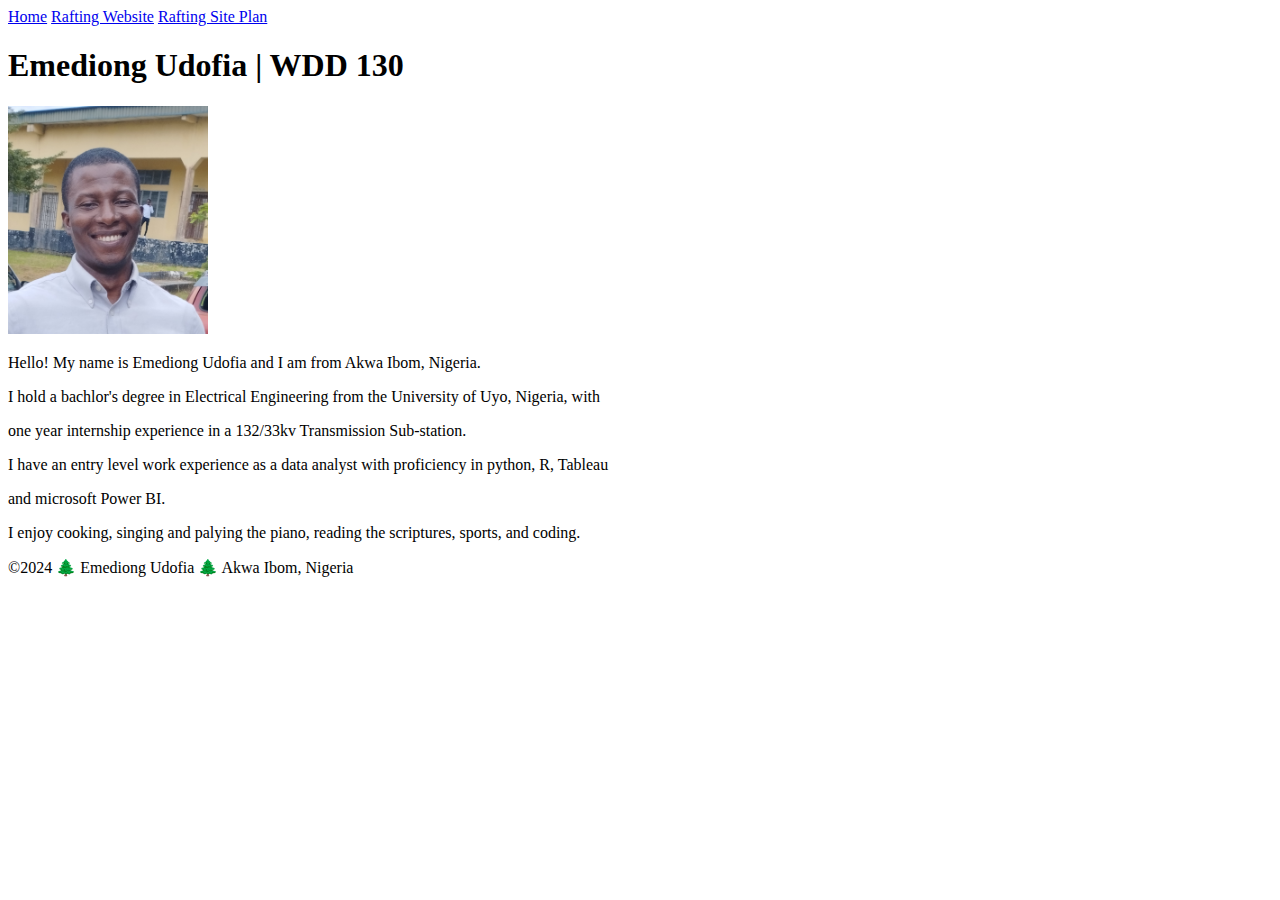
==== aboutme/index.html @ 8b2f520c "first commit" ====
<!DOCTYPE html>
<html lang="en-US"> 
    <head>
        <meta charset="utf-8">
        <meta name="viewport" content="width=device-width,initial-scale=1.0">
        <title>Emediong Udofia | WDD 130</title>
    </head>
    <body>
        <header>
            <nav>
                <a href="#">Home</a>
                <a href="wwr/">Rafting Website</a>
                <a href="wwr/site-plan-rafting.html">Rafting Site Plan</a>
            </nav>
        </header>
        <main>
            <h1>Emediong Udofia | WDD 130</h1>
            <img src="images/emyudofia.jpg" alt="Hello, my name is Emediong Udofia" width="200">
            <p>Hello! My name is Emediong Udofia and I am from Akwa Ibom, Nigeria.</p>
            <p>I hold a bachlor's degree in Electrical Engineering from the University of Uyo, Nigeria, with</p>
            <p>one year internship experience in a 132/33kv Transmission Sub-station.</p>
            <p>I have an entry level work experience as a data analyst with proficiency in python, R, Tableau</p>
            <p>and microsoft Power BI.</p>
            <p>I enjoy cooking, singing and palying the piano, reading the scriptures, sports, and coding.</p>
            <p></p>
        </main>
        <footer>
            <p>&copy;2024 🌲 Emediong Udofia 🌲 Akwa Ibom, Nigeria</p>
        </footer>
    </body>
</html>
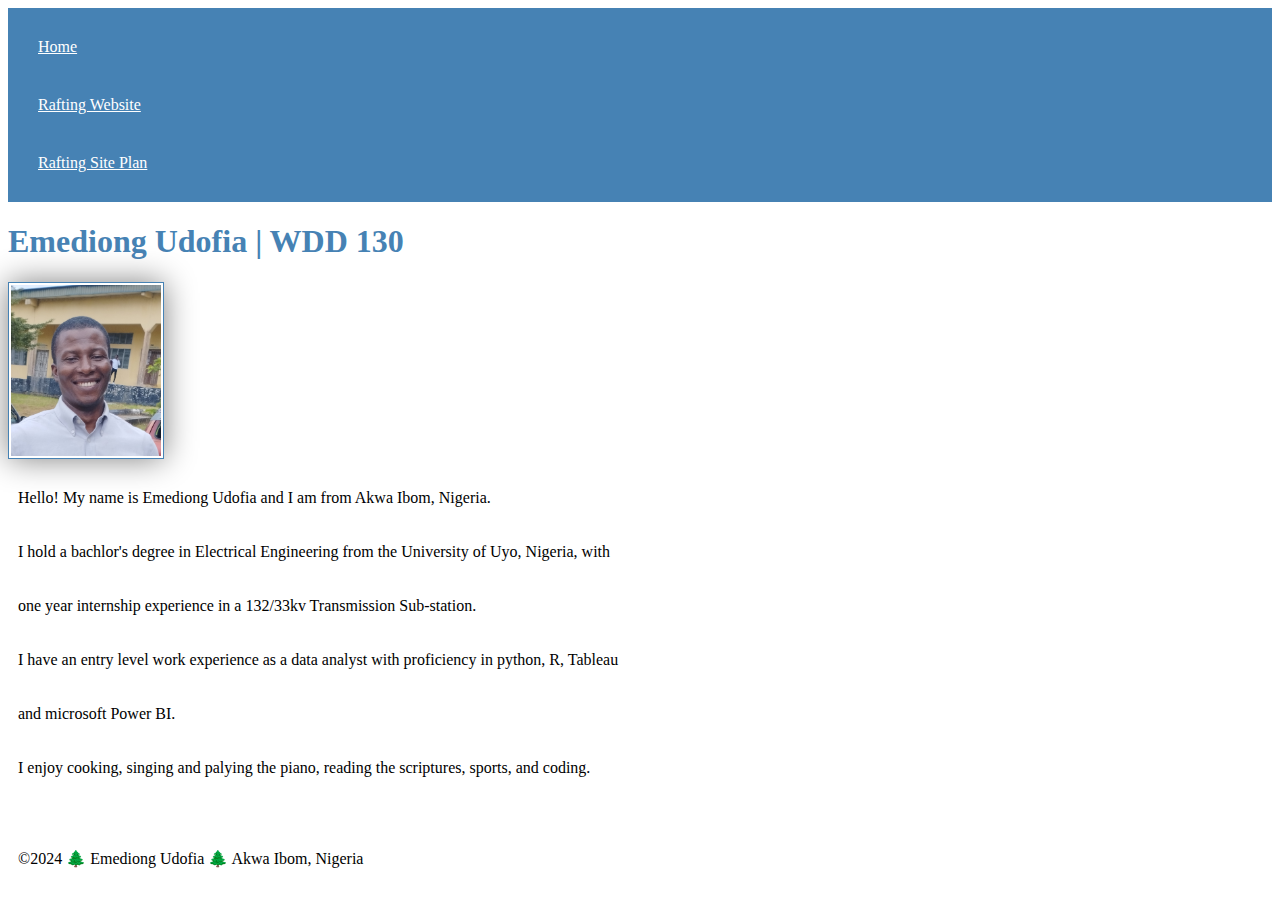
==== commit c0ae3716: "week02 -  intro to css" ====
--- a/aboutme/index.html
+++ b/aboutme/index.html
@@ -1,6 +1,7 @@
 <!DOCTYPE html>
 <html lang="en-US"> 
     <head>
+        <link rel="stylesheet" href="styles/styles.css">
         <meta charset="utf-8">
         <meta name="viewport" content="width=device-width,initial-scale=1.0">
         <title>Emediong Udofia | WDD 130</title>
@@ -15,7 +16,7 @@
         </header>
         <main>
             <h1>Emediong Udofia | WDD 130</h1>
-            <img src="images/emyudofia.jpg" alt="Hello, my name is Emediong Udofia" width="200">
+            <img src="images/profile.jpg" alt="Hello, my name is Emediong Udofia" width="200">
             <p>Hello! My name is Emediong Udofia and I am from Akwa Ibom, Nigeria.</p>
             <p>I hold a bachlor's degree in Electrical Engineering from the University of Uyo, Nigeria, with</p>
             <p>one year internship experience in a 132/33kv Transmission Sub-station.</p>
--- a/aboutme/styles/styles.css
+++ b/aboutme/styles/styles.css
@@ -0,0 +1,26 @@
+nav {
+    background-color: steelblue;
+    padding: 10px;
+}
+
+nav a {
+    color: white;
+    display: block;
+    padding: 20px;
+}
+
+h1 {
+    color: steelblue;
+}
+
+img {
+    width: 150px;
+    height: auto;
+    border: 1px solid steelblue;
+    padding: 2px;
+    box-shadow: 0 0 30px gray;
+}
+
+p {
+    padding: 10px;
+}
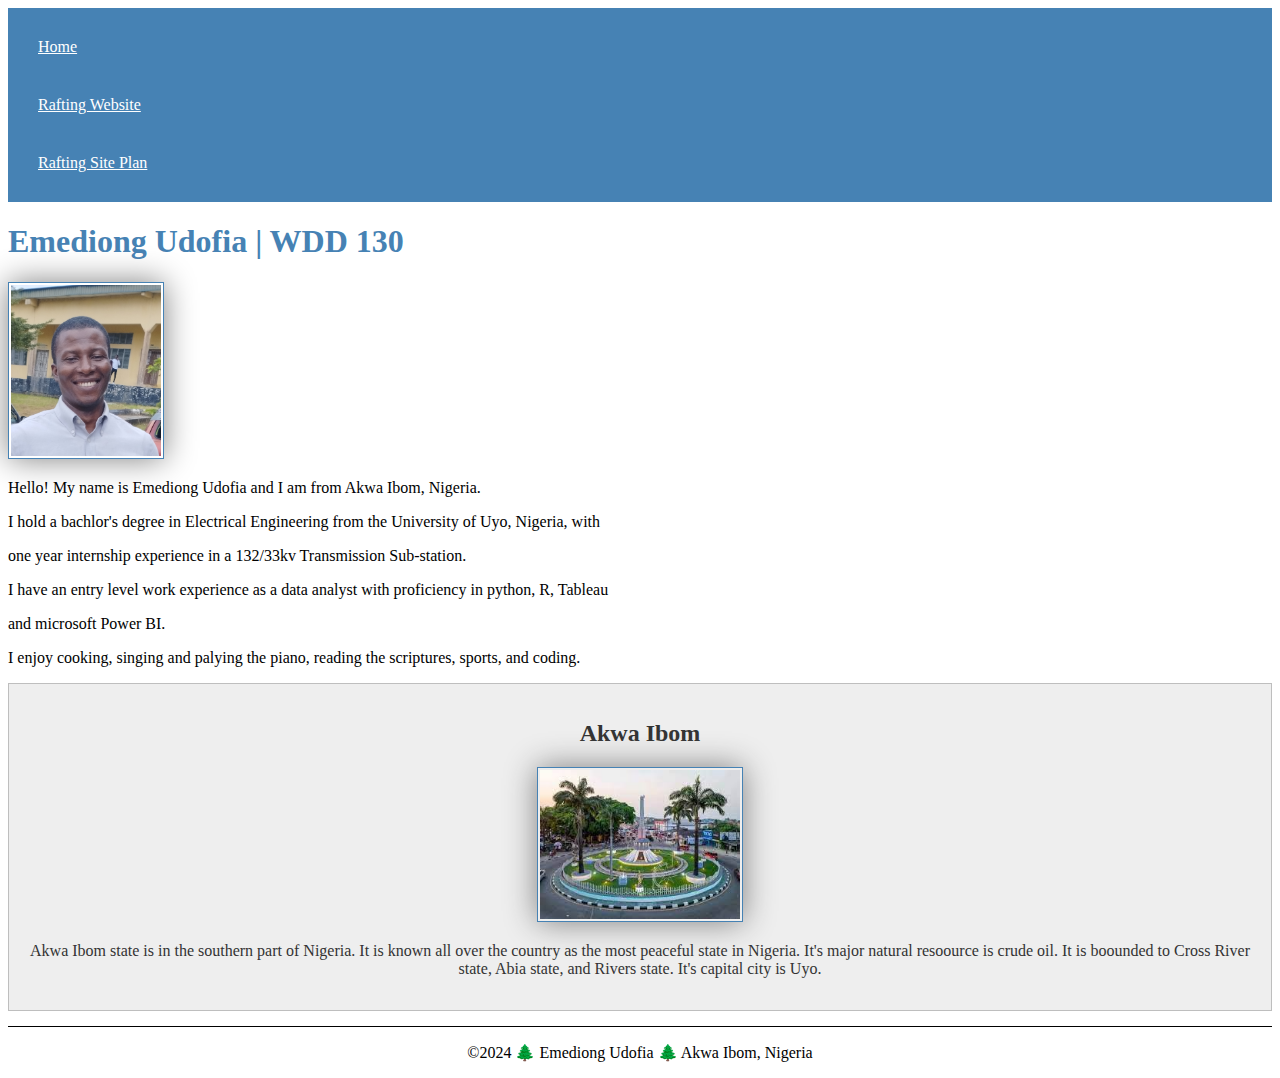
==== commit f65ab547: "About me" ====
--- a/aboutme/index.html
+++ b/aboutme/index.html
@@ -1,10 +1,12 @@
 <!DOCTYPE html>
 <html lang="en-US"> 
     <head>
-        <link rel="stylesheet" href="styles/styles.css">
         <meta charset="utf-8">
         <meta name="viewport" content="width=device-width,initial-scale=1.0">
         <title>Emediong Udofia | WDD 130</title>
+        <meta name="description" content="A simple web page showing WDD 130 course homepage created by Emediong Udofia">
+        <meta name="author" content="Emediong Udofia">
+        <link rel="stylesheet" href="styles/styles.css">
     </head>
     <body>
         <header>
@@ -25,6 +27,11 @@
             <p>I enjoy cooking, singing and palying the piano, reading the scriptures, sports, and coding.</p>
             <p></p>
         </main>
+        <aside>
+            <h2>Akwa Ibom</h2>
+            <img src="images/akwaibom.jpeg" alt="Akwa Ibom City View">
+            <p>Akwa Ibom state is in the southern part of Nigeria. It is known all over the country as the most peaceful state in Nigeria. It's major natural resoource is crude oil. It is boounded to Cross River state, Abia state, and Rivers state. It's capital city is Uyo.</p>
+        </aside>
         <footer>
             <p>&copy;2024 🌲 Emediong Udofia 🌲 Akwa Ibom, Nigeria</p>
         </footer>
--- a/aboutme/styles/styles.css
+++ b/aboutme/styles/styles.css
@@ -24,3 +24,35 @@
 p {
     padding: 10px;
 }
+
+main {
+    max-width: 840px;
+}
+
+aside {
+    width: 20rem
+    margin 1rem;
+    border: 1px solid rgba(0, 0, 0, 0.2); /* 1 */
+    padding: 1rem;
+    background-color: #eee;
+    color: #333;
+    text-align: center;
+}
+
+aside img {
+    width: 200px;
+    height: auto;
+}
+
+main img {
+    width: 150px;
+    height: auto;
+}
+
+p {padding: 0;}
+
+footer {
+    margin-top: 15px;
+    border-top: 1px solid #000;
+    text-align: center;
+}
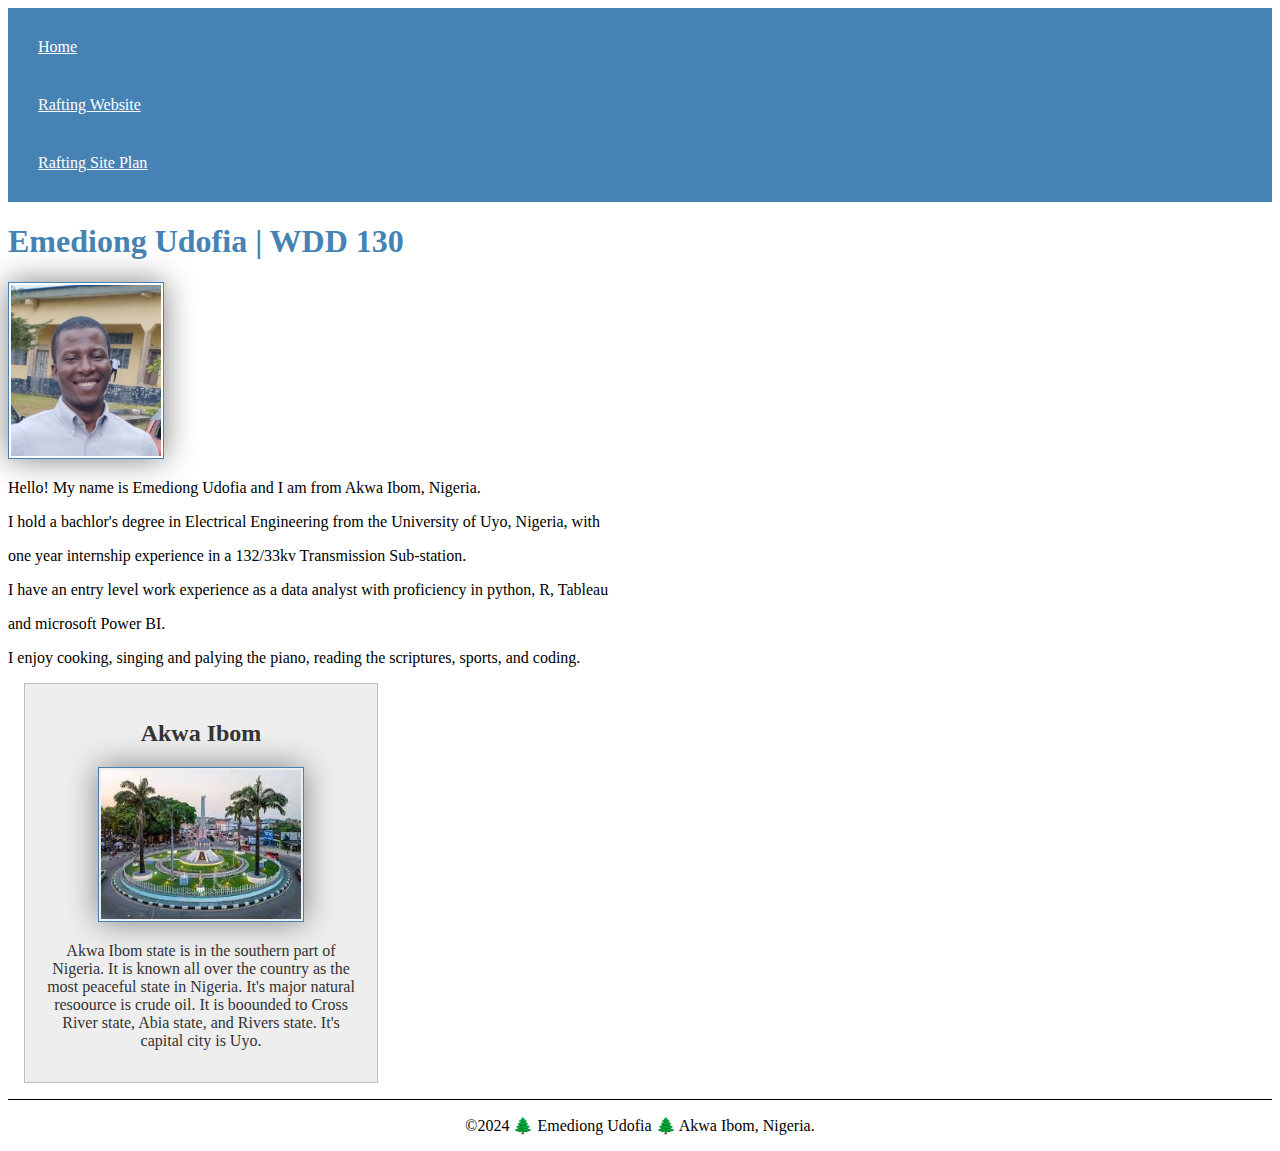
==== commit 0bcc20ae: "WDD 130 - Intro to html and css" ====
--- a/aboutme/index.html
+++ b/aboutme/index.html
@@ -33,7 +33,7 @@
             <p>Akwa Ibom state is in the southern part of Nigeria. It is known all over the country as the most peaceful state in Nigeria. It's major natural resoource is crude oil. It is boounded to Cross River state, Abia state, and Rivers state. It's capital city is Uyo.</p>
         </aside>
         <footer>
-            <p>&copy;2024 🌲 Emediong Udofia 🌲 Akwa Ibom, Nigeria</p>
+            <p>&copy;2024 🌲 Emediong Udofia 🌲 Akwa Ibom, Nigeria.</p>
         </footer>
     </body>
 </html>--- a/aboutme/styles/styles.css
+++ b/aboutme/styles/styles.css
@@ -30,8 +30,8 @@
 }
 
 aside {
-    width: 20rem
-    margin 1rem;
+    width: 20rem;
+    margin: 1rem;
     border: 1px solid rgba(0, 0, 0, 0.2); /* 1 */
     padding: 1rem;
     background-color: #eee;
